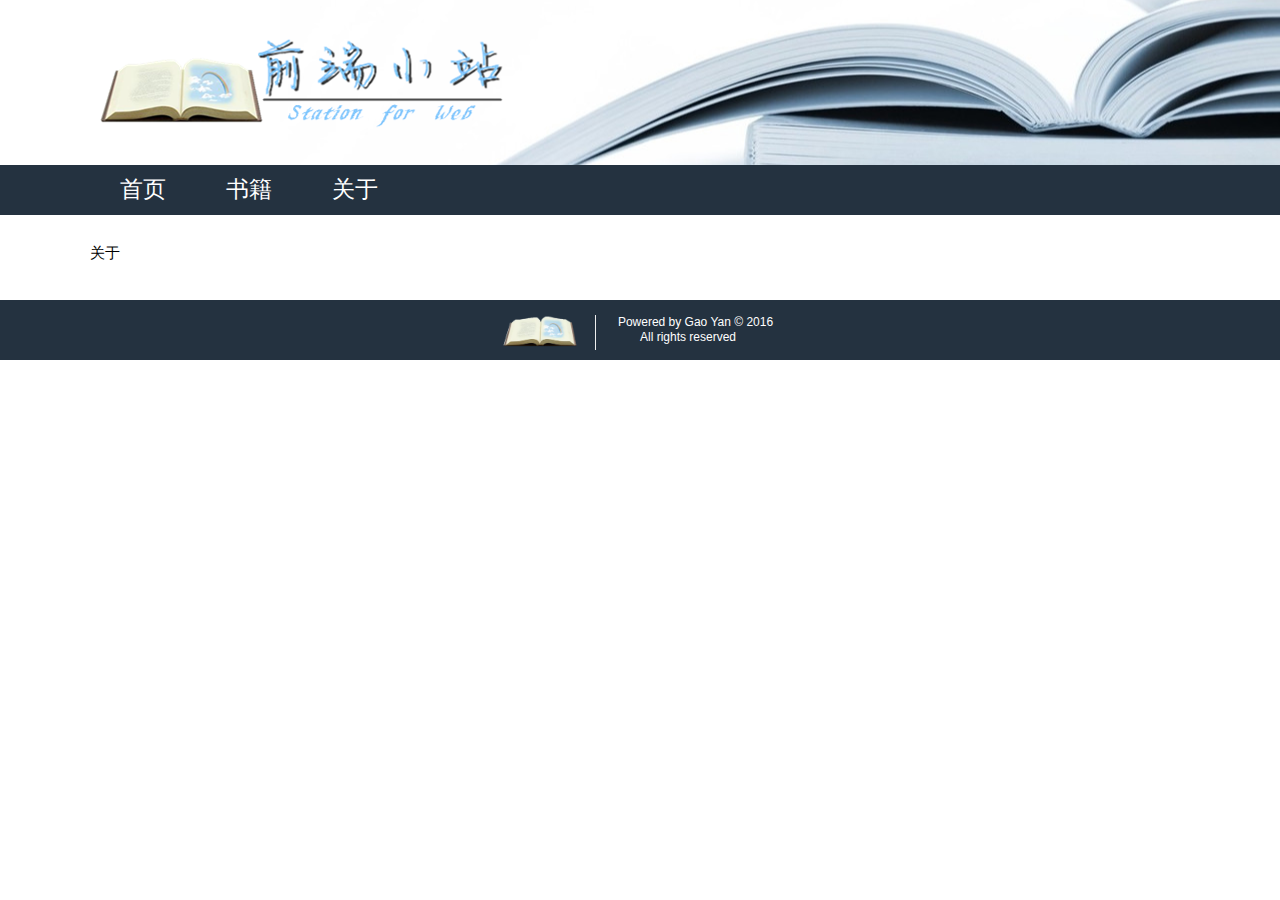
==== about.html @ 36b45fe1 "change structer of some files" ====
<!DOCTYPE html>
<html>
<head>
	<meta charset="utf-8">
	<meta name="keywords" content="前端,前端小站,Station for Web,书籍推荐">
	<meta name="description" content="前端小站|Station for Web">
	<meta name="author" content="高岩">
	<title>前端小站</title>
	<link rel="stylesheet" type="text/css" href="styles/base.css">
</head>
<body>
	<header>
		<a href="index.html">
			<img src="images/head_logo.png">
		</a>
	</header>

	<nav></nav>

	<section>
		<div id="content">
			关于
		</div>	
		<span id="go-to-top"></span>
	</section>

	<aside></aside>

	<footer></footer>

	<script src="scripts/global.js"></script>
</body>
</html>
---- styles/base.css ----
@import url(global.css);
@import url(book.css);
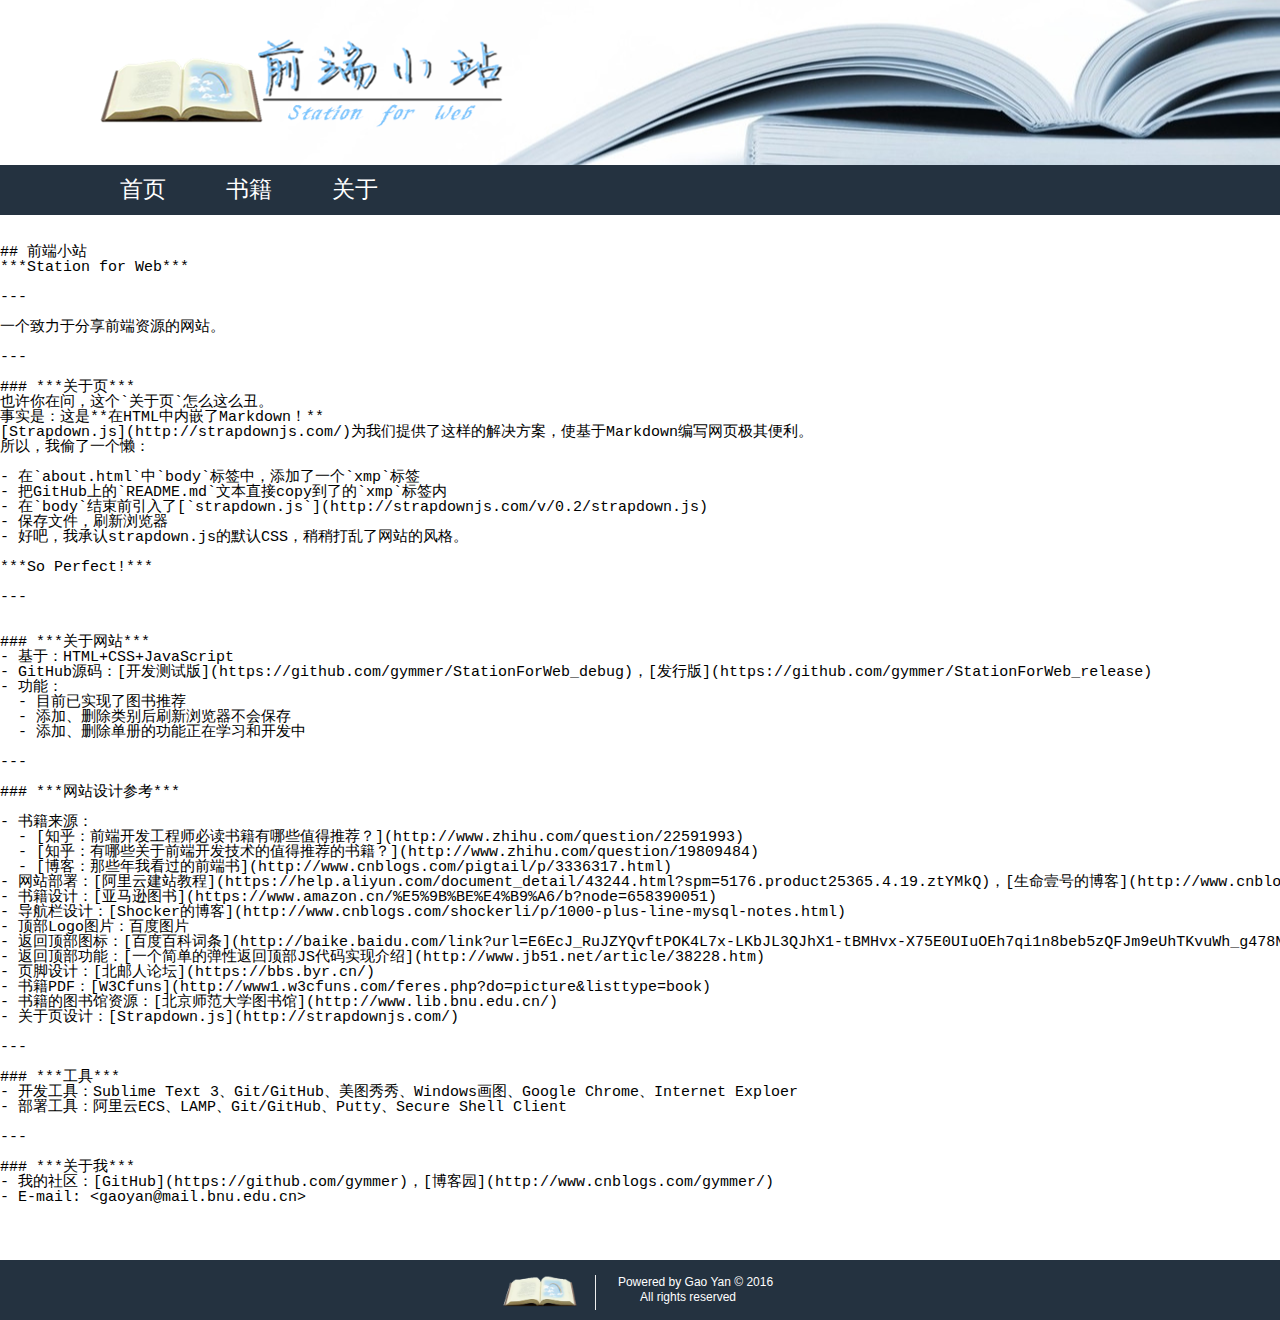
==== commit cdeeb817: "create about.html by strapdown.js by README.md" ====
--- a/about.html
+++ b/about.html
@@ -9,6 +9,7 @@
 	<link rel="stylesheet" type="text/css" href="styles/base.css">
 </head>
 <body>
+
 	<header>
 		<a href="index.html">
 			<img src="images/head_logo.png">
@@ -17,17 +18,80 @@
 
 	<nav></nav>
 
-	<section>
-		<div id="content">
-			关于
-		</div>	
-		<span id="go-to-top"></span>
-	</section>
+	<xmp theme="readable">
+## 前端小站  
+***Station for Web***  
+
+---
+
+一个致力于分享前端资源的网站。  
+
+---
+
+### ***关于页***  
+也许你在问，这个`关于页`怎么这么丑。  
+事实是：这是**在HTML中内嵌了Markdown！**  
+[Strapdown.js](http://strapdownjs.com/)为我们提供了这样的解决方案，使基于Markdown编写网页极其便利。  
+所以，我偷了一个懒：  
+
+- 在`about.html`中`body`标签中，添加了一个`xmp`标签  
+- 把GitHub上的`README.md`文本直接copy到了的`xmp`标签内  
+- 在`body`结束前引入了[`strapdown.js`](http://strapdownjs.com/v/0.2/strapdown.js)  
+- 保存文件，刷新浏览器  
+- 好吧，我承认strapdown.js的默认CSS，稍稍打乱了网站的风格。
+  
+***So Perfect!***
+
+---
+
+
+### ***关于网站***  
+- 基于：HTML+CSS+JavaScript   
+- GitHub源码：[开发测试版](https://github.com/gymmer/StationForWeb_debug)，[发行版](https://github.com/gymmer/StationForWeb_release)  
+- 功能：
+  - 目前已实现了图书推荐  
+  - 添加、删除类别后刷新浏览器不会保存  
+  - 添加、删除单册的功能正在学习和开发中  
+
+---
+
+### ***网站设计参考***  
+
+- 书籍来源：  
+  - [知乎：前端开发工程师必读书籍有哪些值得推荐？](http://www.zhihu.com/question/22591993)  
+  - [知乎：有哪些关于前端开发技术的值得推荐的书籍？](http://www.zhihu.com/question/19809484)  
+  - [博客：那些年我看过的前端书](http://www.cnblogs.com/pigtail/p/3336317.html)  
+- 网站部署：[阿里云建站教程](https://help.aliyun.com/document_detail/43244.html?spm=5176.product25365.4.19.ztYMkQ)，[生命壹号的博客](http://www.cnblogs.com/smyhvae/p/4965163.html)  
+- 书籍设计：[亚马逊图书](https://www.amazon.cn/%E5%9B%BE%E4%B9%A6/b?node=658390051)  
+- 导航栏设计：[Shocker的博客](http://www.cnblogs.com/shockerli/p/1000-plus-line-mysql-notes.html)  
+- 顶部Logo图片：百度图片  
+- 返回顶部图标：[百度百科词条](http://baike.baidu.com/link?url=E6EcJ_RuJZYQvftPOK4L7x-LKbJL3QJhX1-tBMHvx-X75E0UIuOEh7qi1n8beb5zQFJm9eUhTKvuWh_g478Nr_)  
+- 返回顶部功能：[一个简单的弹性返回顶部JS代码实现介绍](http://www.jb51.net/article/38228.htm)  
+- 页脚设计：[北邮人论坛](https://bbs.byr.cn/)  
+- 书籍PDF：[W3Cfuns](http://www1.w3cfuns.com/feres.php?do=picture&listtype=book)
+- 书籍的图书馆资源：[北京师范大学图书馆](http://www.lib.bnu.edu.cn/)  
+- 关于页设计：[Strapdown.js](http://strapdownjs.com/)  
+
+---
+
+### ***工具***  
+- 开发工具：Sublime Text 3、Git/GitHub、美图秀秀、Windows画图、Google Chrome、Internet Exploer  
+- 部署工具：阿里云ECS、LAMP、Git/GitHub、Putty、Secure Shell Client  
+
+---
+
+### ***关于我***  
+- 我的社区：[GitHub](https://github.com/gymmer)，[博客园](http://www.cnblogs.com/gymmer/)  
+- E-mail: <gaoyan@mail.bnu.edu.cn>  
+	</xmp>
+		
+	<span id="go-to-top"></span>
 
 	<aside></aside>
 
 	<footer></footer>
 
+	<script src="http://strapdownjs.com/v/0.2/strapdown.js"></script>
 	<script src="scripts/global.js"></script>
 </body>
 </html>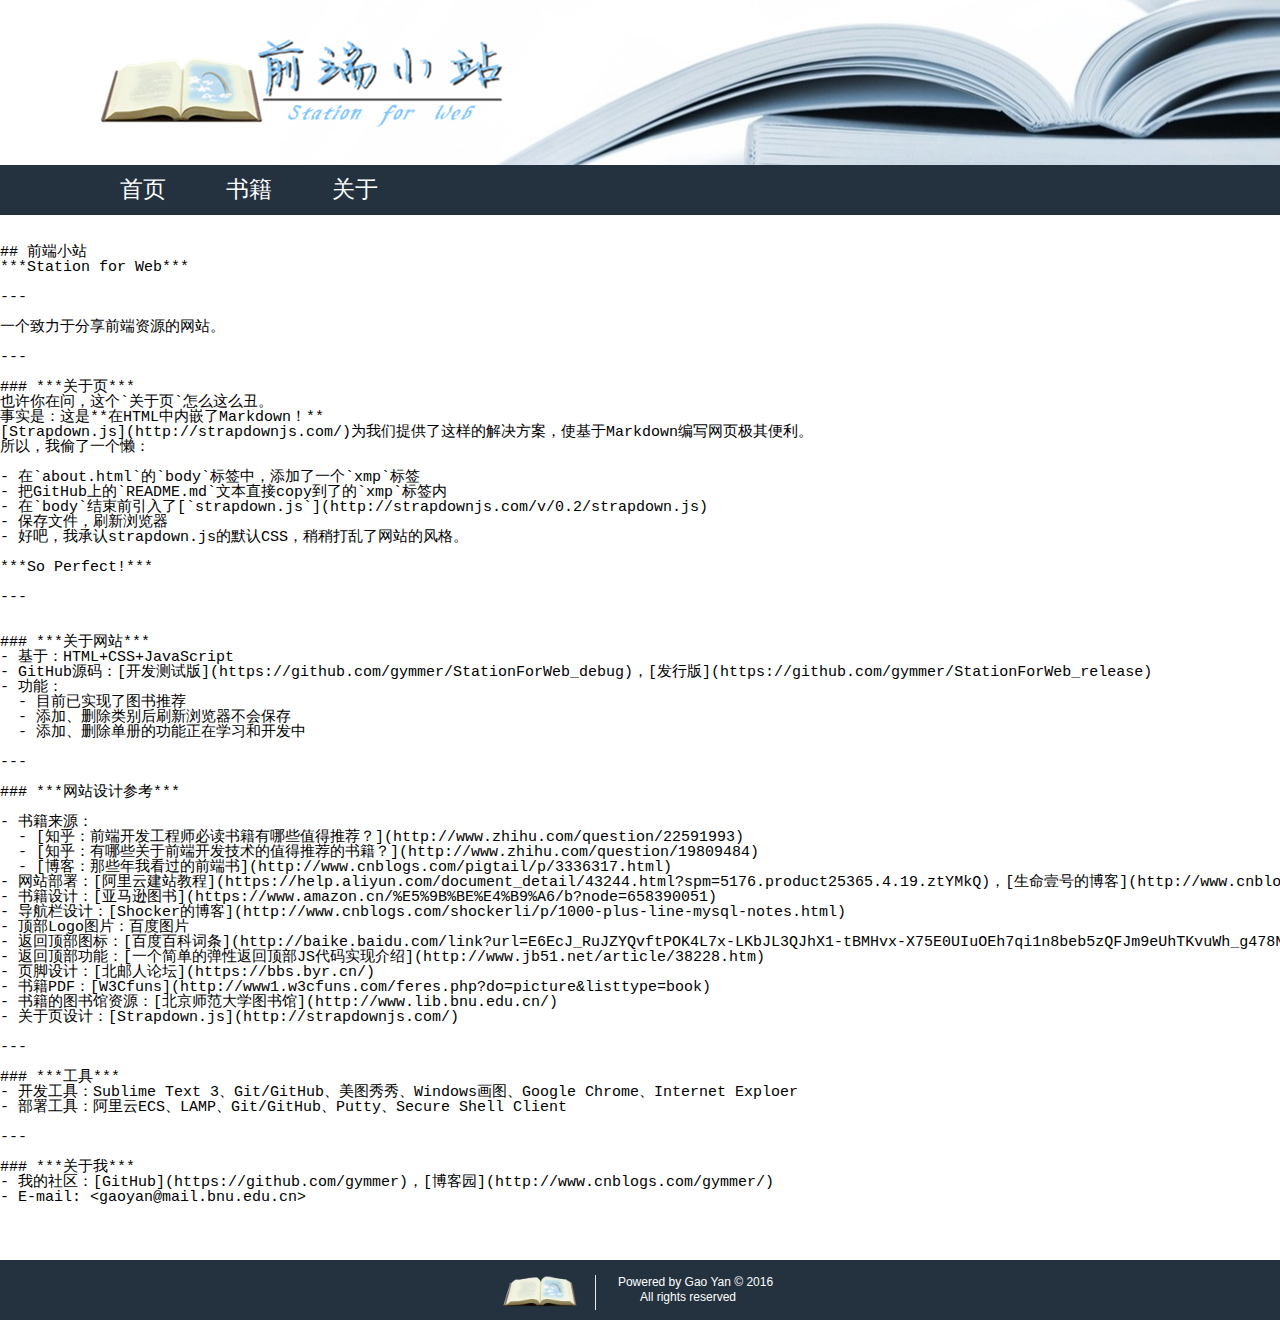
==== commit e80b7664: "a little change in README.md" ====
--- a/about.html
+++ b/about.html
@@ -34,7 +34,7 @@
 [Strapdown.js](http://strapdownjs.com/)为我们提供了这样的解决方案，使基于Markdown编写网页极其便利。  
 所以，我偷了一个懒：  
 
-- 在`about.html`中`body`标签中，添加了一个`xmp`标签  
+- 在`about.html`的`body`标签中，添加了一个`xmp`标签  
 - 把GitHub上的`README.md`文本直接copy到了的`xmp`标签内  
 - 在`body`结束前引入了[`strapdown.js`](http://strapdownjs.com/v/0.2/strapdown.js)  
 - 保存文件，刷新浏览器  
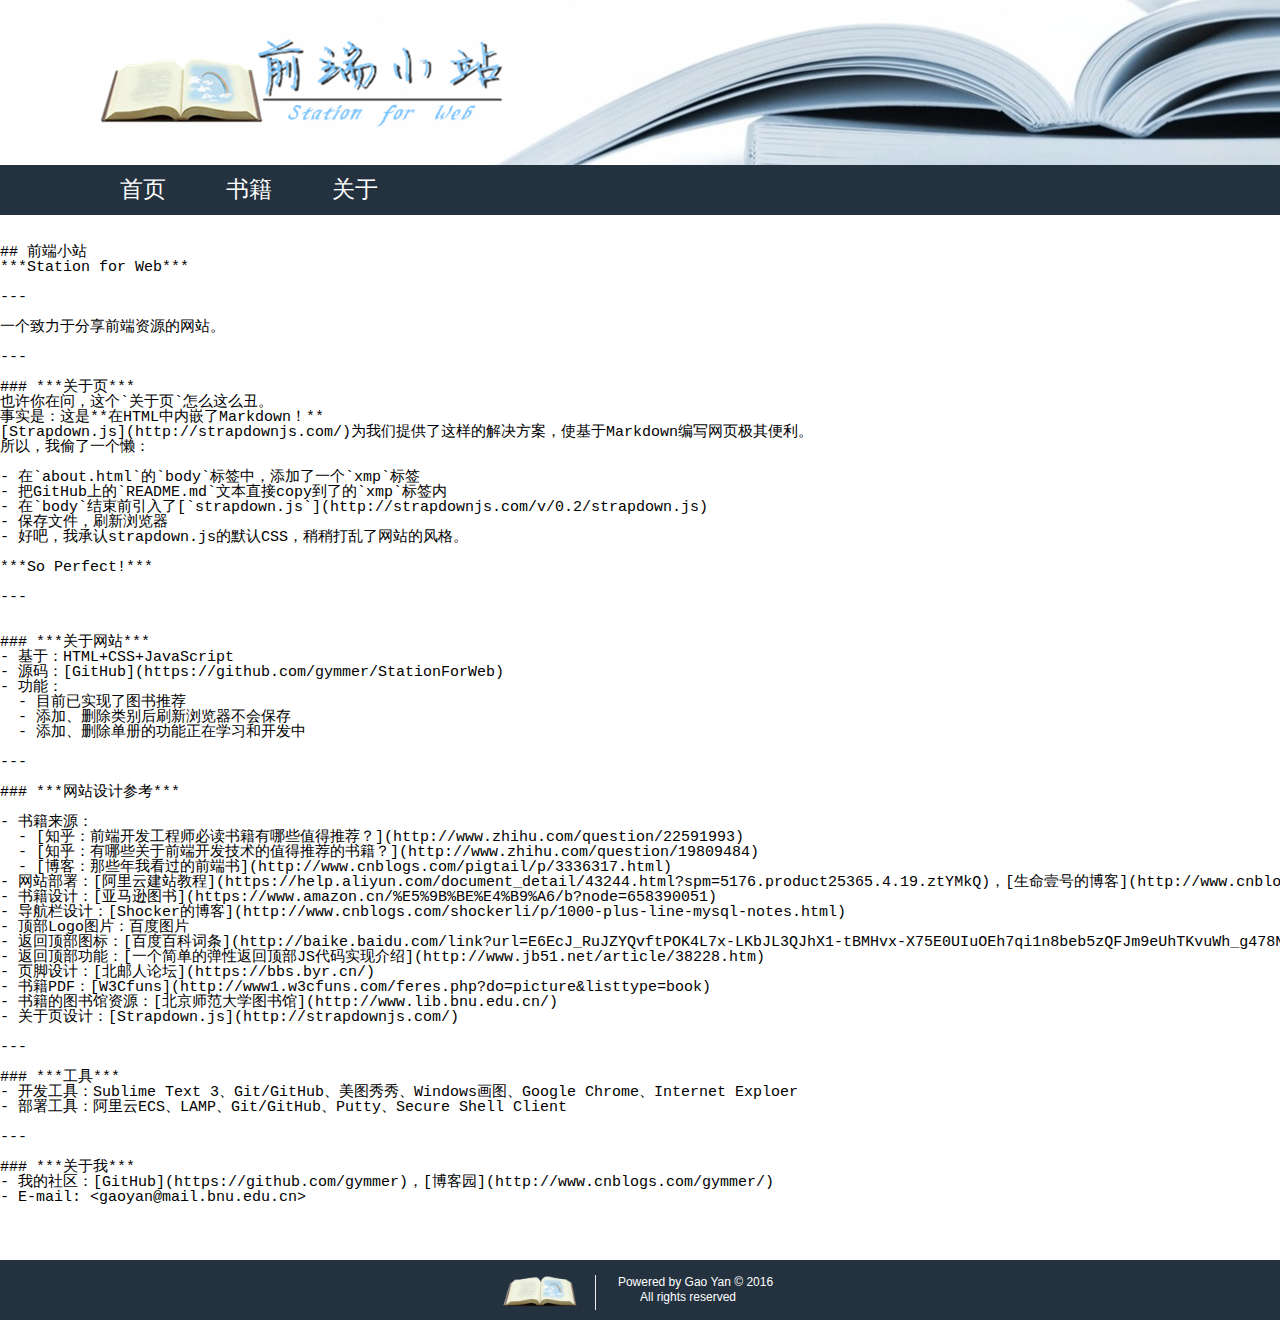
==== commit bb307c42: "remove release edition" ====
--- a/about.html
+++ b/about.html
@@ -47,7 +47,7 @@
 
 ### ***关于网站***  
 - 基于：HTML+CSS+JavaScript   
-- GitHub源码：[开发测试版](https://github.com/gymmer/StationForWeb_debug)，[发行版](https://github.com/gymmer/StationForWeb_release)  
+- 源码：[GitHub](https://github.com/gymmer/StationForWeb)  
 - 功能：
   - 目前已实现了图书推荐  
   - 添加、删除类别后刷新浏览器不会保存  
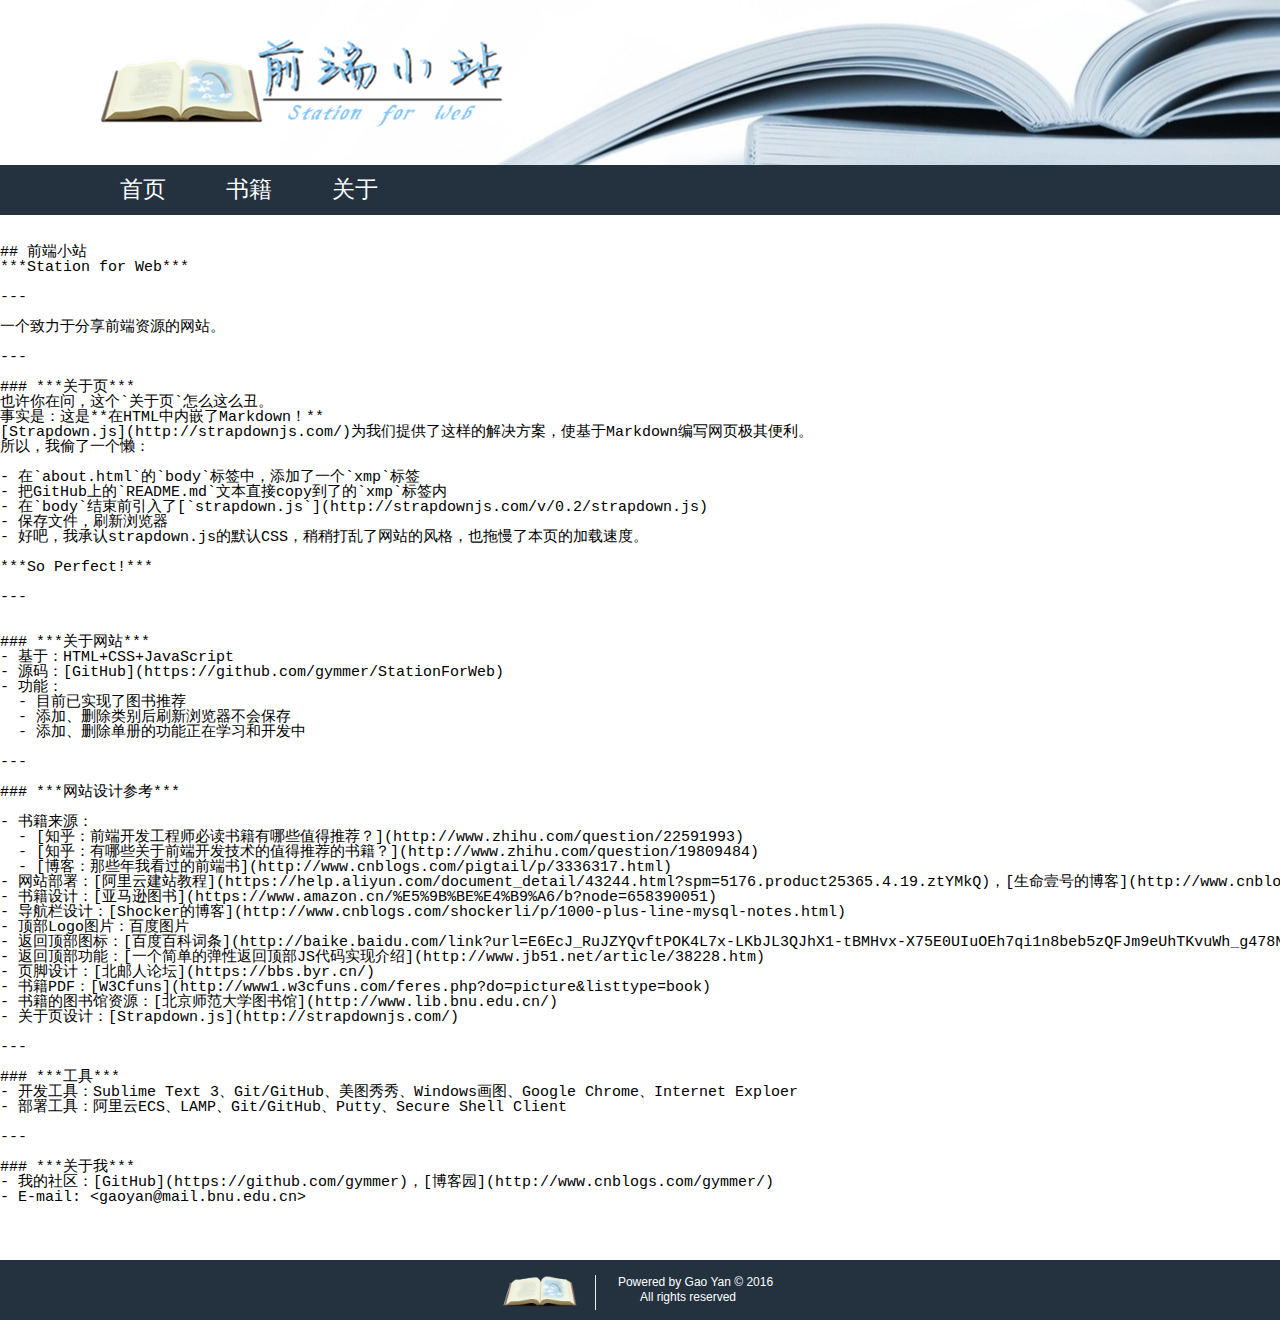
==== commit 1a235c45: "a little change in README.md" ====
--- a/about.html
+++ b/about.html
@@ -38,7 +38,7 @@
 - 把GitHub上的`README.md`文本直接copy到了的`xmp`标签内  
 - 在`body`结束前引入了[`strapdown.js`](http://strapdownjs.com/v/0.2/strapdown.js)  
 - 保存文件，刷新浏览器  
-- 好吧，我承认strapdown.js的默认CSS，稍稍打乱了网站的风格。
+- 好吧，我承认strapdown.js的默认CSS，稍稍打乱了网站的风格，也拖慢了本页的加载速度。  
   
 ***So Perfect!***
 
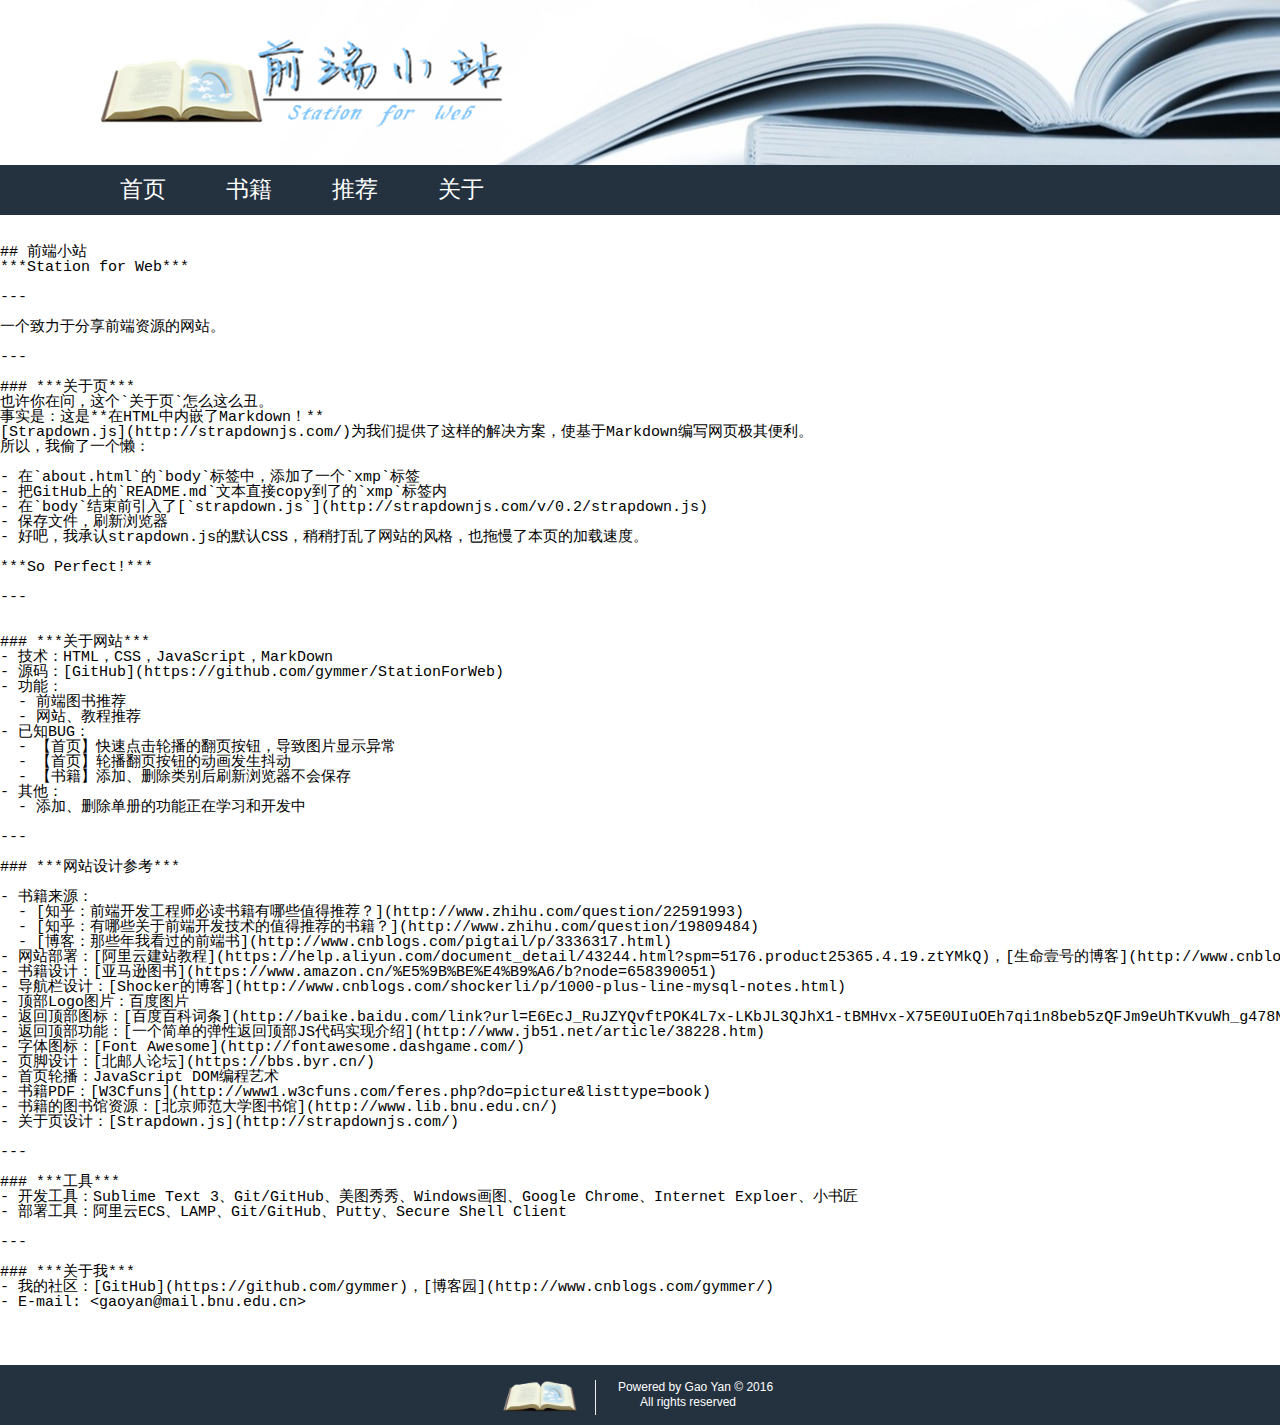
==== commit 66296682: "create home.html and recommend.html" ====
--- a/about.html
+++ b/about.html
@@ -46,11 +46,16 @@
 
 
 ### ***关于网站***  
-- 基于：HTML+CSS+JavaScript   
+- 技术：HTML，CSS，JavaScript，MarkDown   
 - 源码：[GitHub](https://github.com/gymmer/StationForWeb)  
 - 功能：
-  - 目前已实现了图书推荐  
-  - 添加、删除类别后刷新浏览器不会保存  
+  - 前端图书推荐  
+  - 网站、教程推荐  
+- 已知BUG： 
+  - 【首页】快速点击轮播的翻页按钮，导致图片显示异常  
+  - 【首页】轮播翻页按钮的动画发生抖动
+  - 【书籍】添加、删除类别后刷新浏览器不会保存  
+- 其他：  
   - 添加、删除单册的功能正在学习和开发中  
 
 ---
@@ -67,7 +72,9 @@
 - 顶部Logo图片：百度图片  
 - 返回顶部图标：[百度百科词条](http://baike.baidu.com/link?url=E6EcJ_RuJZYQvftPOK4L7x-LKbJL3QJhX1-tBMHvx-X75E0UIuOEh7qi1n8beb5zQFJm9eUhTKvuWh_g478Nr_)  
 - 返回顶部功能：[一个简单的弹性返回顶部JS代码实现介绍](http://www.jb51.net/article/38228.htm)  
+- 字体图标：[Font Awesome](http://fontawesome.dashgame.com/)  
 - 页脚设计：[北邮人论坛](https://bbs.byr.cn/)  
+- 首页轮播：JavaScript DOM编程艺术  
 - 书籍PDF：[W3Cfuns](http://www1.w3cfuns.com/feres.php?do=picture&listtype=book)
 - 书籍的图书馆资源：[北京师范大学图书馆](http://www.lib.bnu.edu.cn/)  
 - 关于页设计：[Strapdown.js](http://strapdownjs.com/)  
@@ -75,7 +82,7 @@
 ---
 
 ### ***工具***  
-- 开发工具：Sublime Text 3、Git/GitHub、美图秀秀、Windows画图、Google Chrome、Internet Exploer  
+- 开发工具：Sublime Text 3、Git/GitHub、美图秀秀、Windows画图、Google Chrome、Internet Exploer、小书匠  
 - 部署工具：阿里云ECS、LAMP、Git/GitHub、Putty、Secure Shell Client  
 
 ---
--- a/styles/base.css
+++ b/styles/base.css
@@ -1,2 +1,4 @@
 @import url(global.css);
-@import url(book.css);+@import url(book.css);
+@import url(home.css);
+@import url(recommend.css);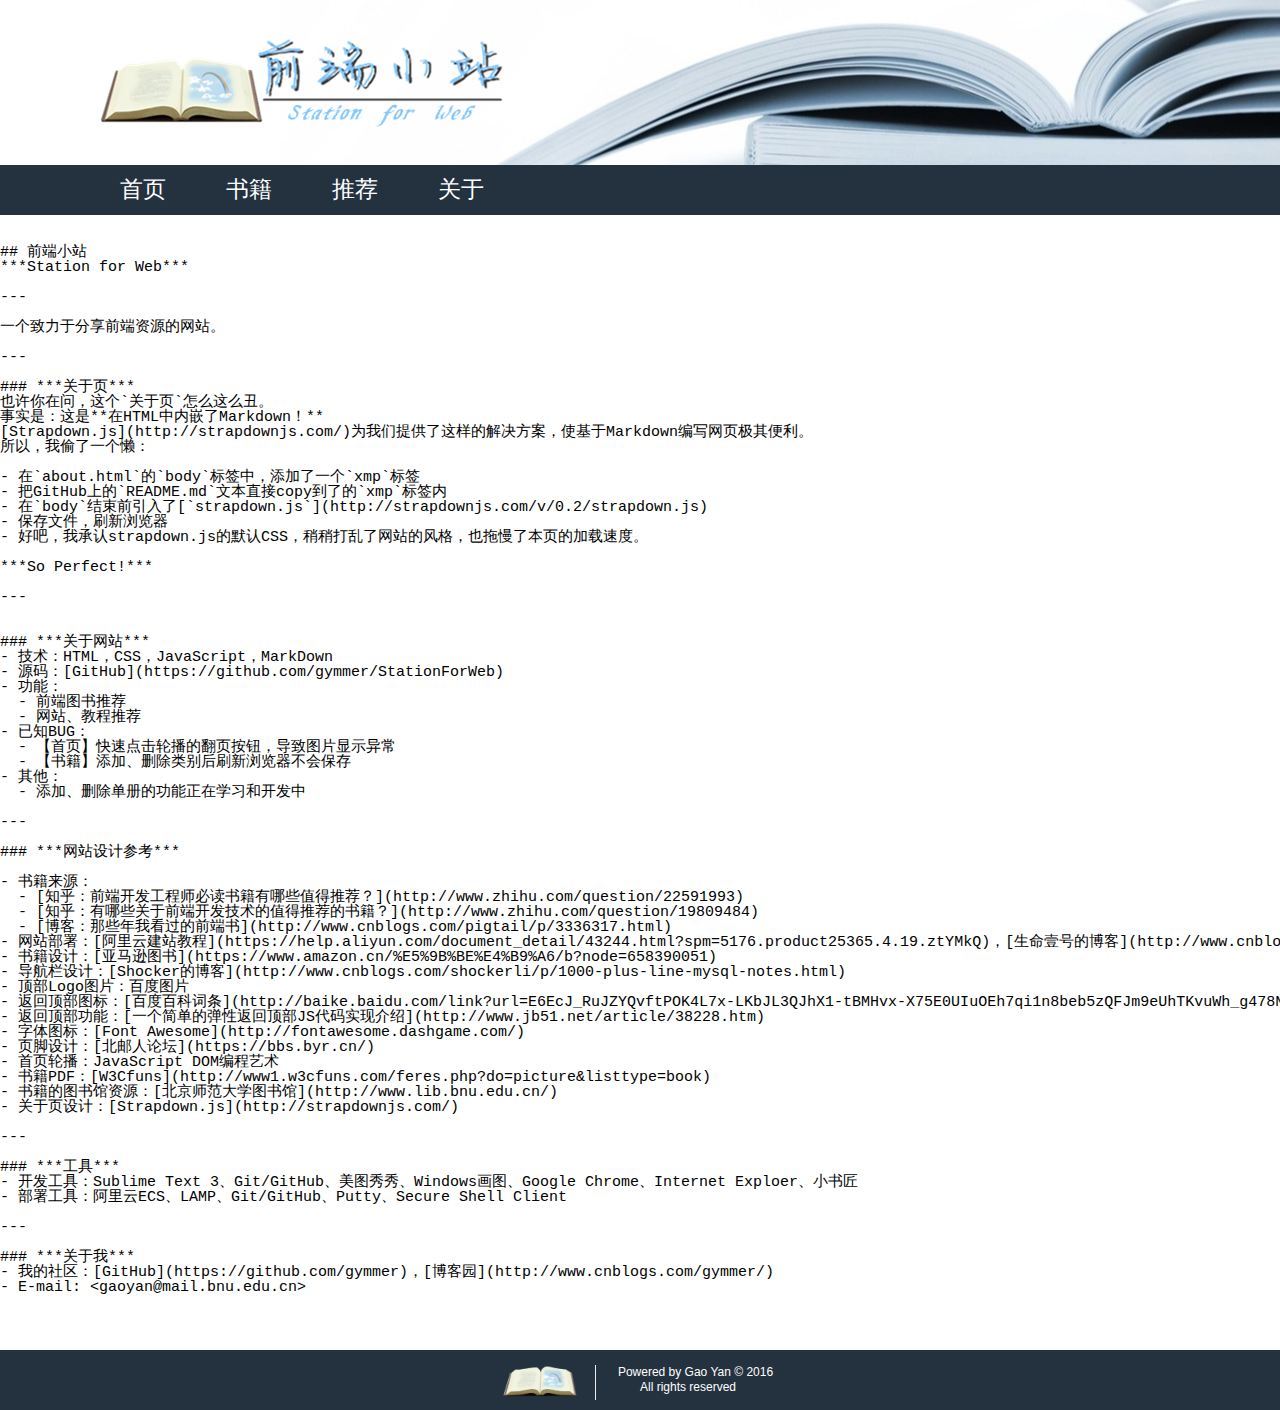
==== commit da04188e: "update slider and add some animations" ====
--- a/about.html
+++ b/about.html
@@ -53,7 +53,6 @@
   - 网站、教程推荐  
 - 已知BUG： 
   - 【首页】快速点击轮播的翻页按钮，导致图片显示异常  
-  - 【首页】轮播翻页按钮的动画发生抖动
   - 【书籍】添加、删除类别后刷新浏览器不会保存  
 - 其他：  
   - 添加、删除单册的功能正在学习和开发中  
